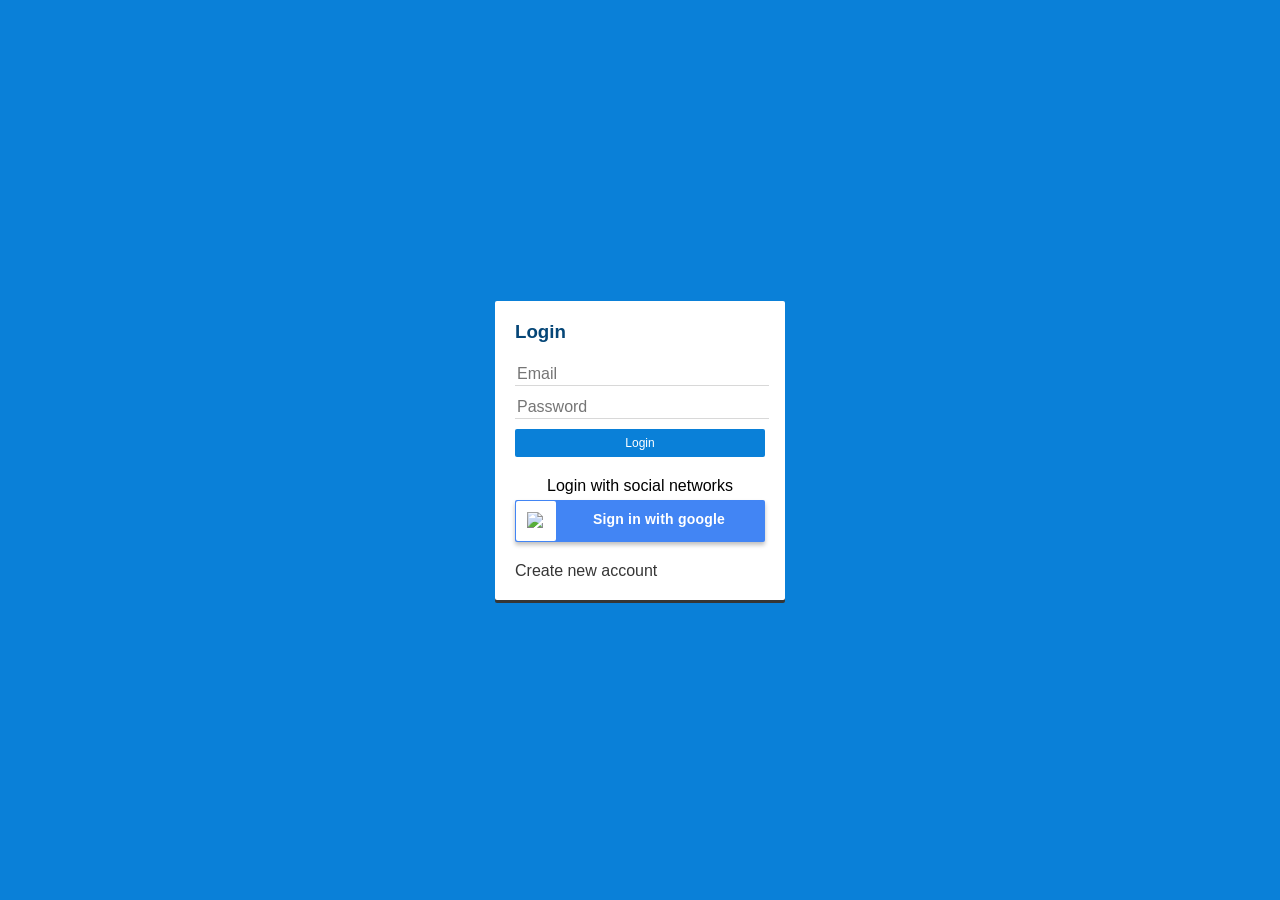
==== docs/index.html @ 30ffd8b8 "first commit" ====
<!doctype html>
<html lang="en">

<head>
    <meta charset="utf-8" />
    <link rel="icon" href="./favicon.ico" />
    <meta name="viewport" content="width=device-width,initial-scale=1" />
    <meta name="theme-color" content="#000000" />
    <meta name="description" content="Web site created using create-react-app" />
    <link rel="apple-touch-icon" href="./logo192.png" />
    <link rel="manifest" href="./manifest.json" />
    <link rel="stylesheet" href="https://cdnjs.cloudflare.com/ajax/libs/font-awesome/5.15.2/css/all.min.css"
        integrity="sha512-HK5fgLBL+xu6dm/Ii3z4xhlSUyZgTT9tuc/hSrtw6uzJOvgRr2a9jyxxT1ely+B+xFAmJKVSTbpM/CuL7qxO8w=="
        crossorigin="anonymous" />
    <title>Journal App</title>
    <link href="./static/css/main.cc5b7d6b.chunk.css" rel="stylesheet">
</head>

<body><noscript>You need to enable JavaScript to run this app.</noscript>
    <div id="root"></div>
    <script>!function (e) { function r(r) { for (var n, l, a = r[0], p = r[1], f = r[2], c = 0, s = []; c < a.length; c++)l = a[c], Object.prototype.hasOwnProperty.call(o, l) && o[l] && s.push(o[l][0]), o[l] = 0; for (n in p) Object.prototype.hasOwnProperty.call(p, n) && (e[n] = p[n]); for (i && i(r); s.length;)s.shift()(); return u.push.apply(u, f || []), t() } function t() { for (var e, r = 0; r < u.length; r++) { for (var t = u[r], n = !0, a = 1; a < t.length; a++) { var p = t[a]; 0 !== o[p] && (n = !1) } n && (u.splice(r--, 1), e = l(l.s = t[0])) } return e } var n = {}, o = { 1: 0 }, u = []; function l(r) { if (n[r]) return n[r].exports; var t = n[r] = { i: r, l: !1, exports: {} }; return e[r].call(t.exports, t, t.exports, l), t.l = !0, t.exports } l.m = e, l.c = n, l.d = function (e, r, t) { l.o(e, r) || Object.defineProperty(e, r, { enumerable: !0, get: t }) }, l.r = function (e) { "undefined" != typeof Symbol && Symbol.toStringTag && Object.defineProperty(e, Symbol.toStringTag, { value: "Module" }), Object.defineProperty(e, "__esModule", { value: !0 }) }, l.t = function (e, r) { if (1 & r && (e = l(e)), 8 & r) return e; if (4 & r && "object" == typeof e && e && e.__esModule) return e; var t = Object.create(null); if (l.r(t), Object.defineProperty(t, "default", { enumerable: !0, value: e }), 2 & r && "string" != typeof e) for (var n in e) l.d(t, n, function (r) { return e[r] }.bind(null, n)); return t }, l.n = function (e) { var r = e && e.__esModule ? function () { return e.default } : function () { return e }; return l.d(r, "a", r), r }, l.o = function (e, r) { return Object.prototype.hasOwnProperty.call(e, r) }, l.p = "/"; var a = this["webpackJsonpjournal-app"] = this["webpackJsonpjournal-app"] || [], p = a.push.bind(a); a.push = r, a = a.slice(); for (var f = 0; f < a.length; f++)r(a[f]); var i = p; t() }([])</script>
    <script src="./static/js/2.f42cff19.chunk.js"></script>
    <script src="./static/js/main.3c35db13.chunk.js"></script>
</body>

</html>
---- docs/static/css/main.cc5b7d6b.chunk.css ----
*{font-family:Helvetica,Arial,sans-serif;margin:0}body,html{height:100vh;width:100vw}main{width:100%}.mt-1{margin-top:5px}.mt-5{margin-top:20px}.mb-1{margin-bottom:5px}.mb-5{margin-bottom:20px}.pointer{cursor:pointer}.auth__main{-webkit-align-items:center;align-items:center;background-color:#0a80d8;display:-webkit-flex;display:flex;-webkit-justify-content:center;justify-content:center;margin:0;height:100vh;width:100vw}.auth__box-container{background-color:#fff;box-shadow:0 3px #363636;border-radius:2px;padding:20px;width:250px}.auth__title{color:#054677;margin-bottom:20px}.auth__input{border:0;border-bottom:1px solid #d8d8d8;color:#363636;font-size:16px;margin-bottom:10px;height:20px;width:100%;transition:border-bottom .3s ease}.auth__input:focus{border-bottom:1px solid #0a80d8;outline:none}.auth__social-networks{-webkit-align-items:center;align-items:center;-webkit-flex-direction:column;flex-direction:column;padding-top:20px;padding-bottom:20px;width:100%}.auth__alert-error,.auth__social-networks{display:-webkit-flex;display:flex;-webkit-justify-content:center;justify-content:center}.auth__alert-error{background-color:red;border-radius:5px;color:#fff;margin-bottom:10px;padding:5px}.btn{background-color:transparent;border:none;color:#fff;cursor:pointer;font-size:12px;padding:7px 10px;transition:color .18s ease}.btn:focus{outline:none}.btn:hover{color:#dedede}.btn-primary{background-color:#0a80d8;border-radius:2px}.btn-primary:disabled{background-color:#39a5f6}.btn-primary:hover{background-color:#086cb6}.btn-block{width:100%}.google-btn{cursor:pointer;margin-top:5px;width:100%;height:42px;background-color:#4285f4;border-radius:2px;box-shadow:0 3px 4px 0 rgba(0,0,0,.25);transition:box-shadow .3s ease}.google-btn .google-icon-wrapper{position:absolute;margin-top:1px;margin-left:1px;width:40px;height:40px;border-radius:2px;background-color:#fff}.google-btn .google-icon{position:absolute;margin-top:11px;margin-left:11px;width:18px;height:18px}.google-btn .btn-text{float:right;margin:11px 40px 0 0;color:#fff;font-size:14px;letter-spacing:.2px}.google-btn:hover{box-shadow:0 0 6px #4285f4}.google-btn:active{background:#1669f2}.link{color:#363636;text-decoration:none}.link:hover{text-decoration:underline}.journal__main-content,.journal__sidebar{display:-webkit-flex;display:flex}.journal__sidebar{background-color:#363636;color:#fff;-webkit-flex-direction:column;flex-direction:column;height:100vh;padding-left:10px;padding-right:10px;width:450px}.journal__sidebar-navbar{display:-webkit-flex;display:flex;-webkit-justify-content:space-between;justify-content:space-between}.journal__sidebar-navbar h3{font-weight:lighter}.journal__new-entry{-webkit-align-items:center;align-items:center;cursor:pointer;display:-webkit-flex;display:flex;-webkit-flex-direction:column;flex-direction:column;-webkit-justify-content:center;justify-content:center;margin-top:30px;width:100%;transition:color .35 ease}.journal__new-entry:hover{color:#d4d4d4}.journal__entries{-webkit-flex:1 1 auto;flex:1 1 auto;margin-top:30px;overflow-y:scroll}.journal__entry{background-color:#fff;border-radius:4px;color:#363636;display:-webkit-flex;display:flex;margin-bottom:10px;overflow:hidden;transition:.13s ease}.journal__entry:hover{background-color:#cbe7fd}.journal__entry-picture{height:75px;width:75px}.journal__entry-body{padding:10px}.journal__entry-title{font-size:14px;font-weight:700}.journal__entry-content{font-size:11px}.journal__entry-date-box{-webkit-align-items:center;align-items:center;display:-webkit-flex;display:flex;-webkit-flex-direction:column;flex-direction:column;-webkit-justify-content:center;justify-content:center;padding:5px}.journal__entry-date-box span{font-size:12px}.nothing__main-content{-webkit-align-items:center;align-items:center;background-color:#0a80d8;color:#fff;display:-webkit-flex;display:flex;-webkit-flex-direction:column;flex-direction:column;-webkit-justify-content:center;justify-content:center;height:100vh}.nothing__main-content p{text-align:center}.notes__main-content{display:-webkit-flex;display:flex;-webkit-flex-direction:column;flex-direction:column;height:100%}.notes__appbar{-webkit-align-items:center;align-items:center;background-color:#0a80d8;color:#fff;-webkit-justify-content:space-between;justify-content:space-between;padding:10px 20px}.notes__appbar,.notes__content{display:-webkit-flex;display:flex}.notes__content{-webkit-flex-direction:column;flex-direction:column;height:100%;padding:20px}.notes__textarea,.notes__title-input{border:none}.notes__textarea:focus,.notes__title-input:focus{outline:none}.notes__title-input{color:#363636;font-size:25px;font-weight:700;margin-bottom:10px}.notes__textarea{border:none;color:#363636;font-size:16px;-webkit-flex:1 1 auto;flex:1 1 auto;resize:none}.notes__image img{box-shadow:2px 2px #363636;height:190px}
/*# sourceMappingURL=main.cc5b7d6b.chunk.css.map */
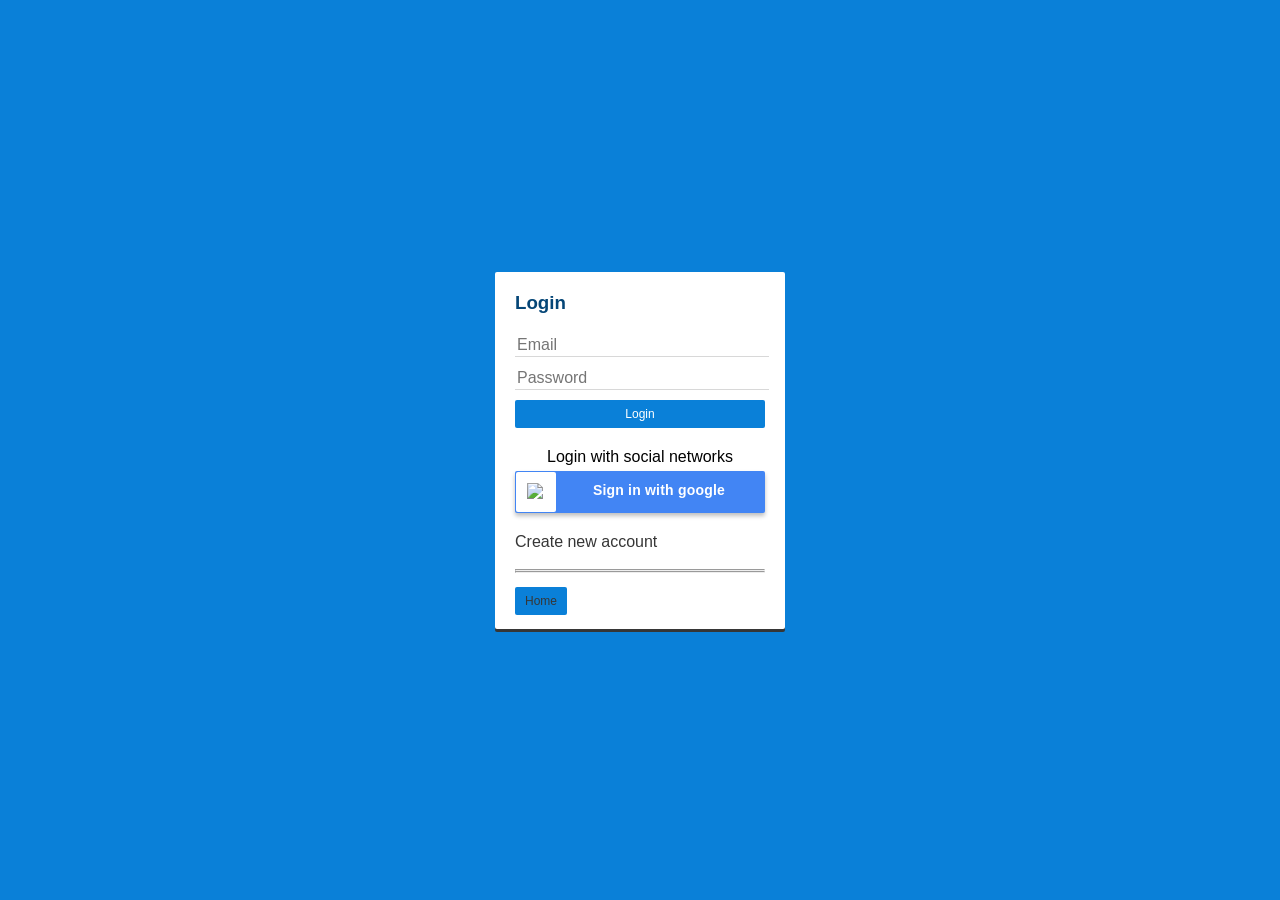
==== commit 014440dc: "docs changed again" ====
--- a/docs/index.html
+++ b/docs/index.html
@@ -20,7 +20,7 @@
     <div id="root"></div>
     <script>!function (e) { function r(r) { for (var n, l, a = r[0], p = r[1], f = r[2], c = 0, s = []; c < a.length; c++)l = a[c], Object.prototype.hasOwnProperty.call(o, l) && o[l] && s.push(o[l][0]), o[l] = 0; for (n in p) Object.prototype.hasOwnProperty.call(p, n) && (e[n] = p[n]); for (i && i(r); s.length;)s.shift()(); return u.push.apply(u, f || []), t() } function t() { for (var e, r = 0; r < u.length; r++) { for (var t = u[r], n = !0, a = 1; a < t.length; a++) { var p = t[a]; 0 !== o[p] && (n = !1) } n && (u.splice(r--, 1), e = l(l.s = t[0])) } return e } var n = {}, o = { 1: 0 }, u = []; function l(r) { if (n[r]) return n[r].exports; var t = n[r] = { i: r, l: !1, exports: {} }; return e[r].call(t.exports, t, t.exports, l), t.l = !0, t.exports } l.m = e, l.c = n, l.d = function (e, r, t) { l.o(e, r) || Object.defineProperty(e, r, { enumerable: !0, get: t }) }, l.r = function (e) { "undefined" != typeof Symbol && Symbol.toStringTag && Object.defineProperty(e, Symbol.toStringTag, { value: "Module" }), Object.defineProperty(e, "__esModule", { value: !0 }) }, l.t = function (e, r) { if (1 & r && (e = l(e)), 8 & r) return e; if (4 & r && "object" == typeof e && e && e.__esModule) return e; var t = Object.create(null); if (l.r(t), Object.defineProperty(t, "default", { enumerable: !0, value: e }), 2 & r && "string" != typeof e) for (var n in e) l.d(t, n, function (r) { return e[r] }.bind(null, n)); return t }, l.n = function (e) { var r = e && e.__esModule ? function () { return e.default } : function () { return e }; return l.d(r, "a", r), r }, l.o = function (e, r) { return Object.prototype.hasOwnProperty.call(e, r) }, l.p = "/"; var a = this["webpackJsonpjournal-app"] = this["webpackJsonpjournal-app"] || [], p = a.push.bind(a); a.push = r, a = a.slice(); for (var f = 0; f < a.length; f++)r(a[f]); var i = p; t() }([])</script>
     <script src="./static/js/2.f42cff19.chunk.js"></script>
-    <script src="./static/js/main.3c35db13.chunk.js"></script>
+    <script src="./static/js/main.d25a13a3.chunk.js"></script>
 </body>
 
 </html>
